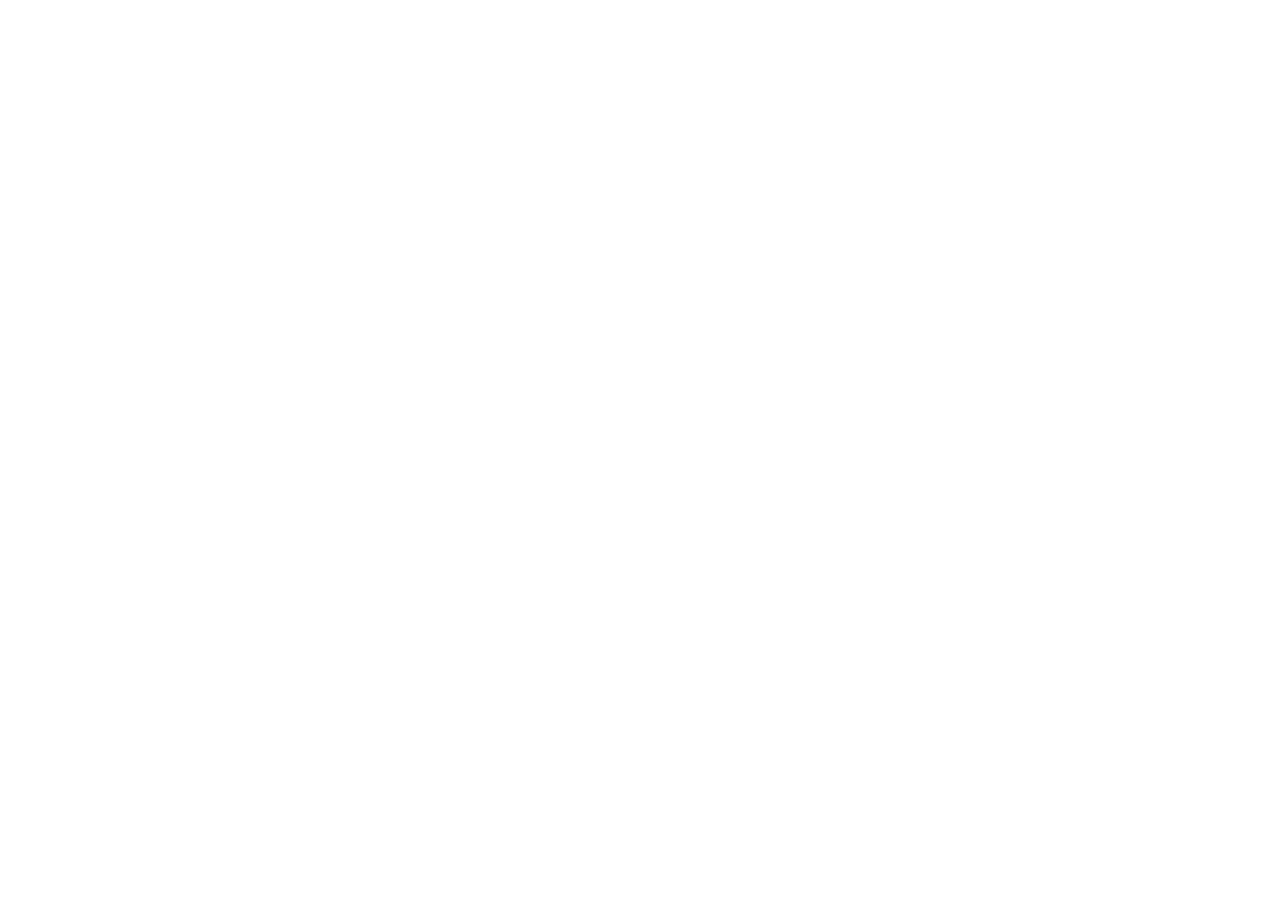
==== index.html @ fae5e997 "Updating with basic structure" ====
<!DOCTYPE html>
<html lang="en">
<head>
    <meta charset="UTF-8">
    <meta http-equiv="X-UA-Compatible" content="IE=edge">
    <meta name="viewport" content="width=device-width, initial-scale=1.0">
    <title>JS Fundamentals Quiz for ALL</title>
    <style src="/style.css"></style>
</head>
<body>
    <script src="script.js"></script>
</body>
</html>
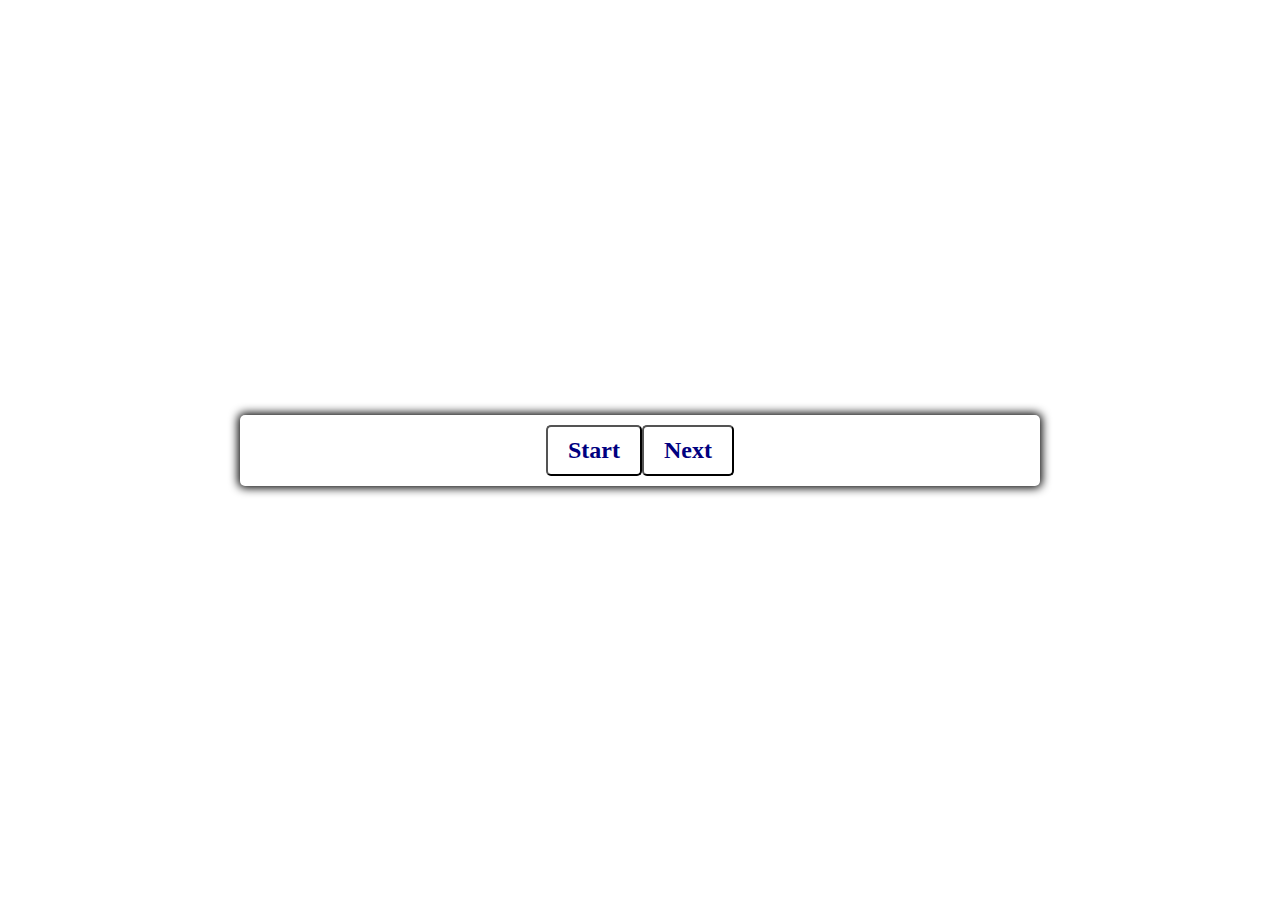
==== commit 7560e672: "Updating format and attempts" ====
--- a/index.html
+++ b/index.html
@@ -4,10 +4,27 @@
     <meta charset="UTF-8">
     <meta http-equiv="X-UA-Compatible" content="IE=edge">
     <meta name="viewport" content="width=device-width, initial-scale=1.0">
-    <title>JS Fundamentals Quiz for ALL</title>
-    <style src="/style.css"></style>
+    <title>Amy is Quizzing You</title>
+    <link href="style.css" rel="stylesheet">
 </head>
-<body>
-    <script src="script.js"></script>
+<body> 
+    <!-- A container to hold the quiz with Questions, Answers, Controls(Start and Next) -->
+    <div class="container">
+        <div id="questionContainer" class="hide">
+            <div id="questions">Question</div>
+            <div id="answerBtns" class="btnGrid">
+                <button class="btn">Answer 1</button>
+                <button class="btn">Answer 2</button>
+                <button class="btn">Answer 3</button>
+                <button class="btn">Answer 4</button>             
+            </div>
+        </div>
+        <div class="controls">
+            <button id="startBtn" class="startBtn btn">Start</button>
+            <button id="nextBtn" class="nextBtn btn">Next</button>
+        </div>
+    </div>
+
 </body>
+<script src="script.js"></script>
 </html>--- a/style.css
+++ b/style.css
@@ -0,0 +1,79 @@
+*, *::before, *::after {
+    box-sizing: border-box;
+    font-family: Georgia, 'Times New Roman', Times, serif;
+}
+
+:root {
+    box-sizing: border-box;
+    /* Choose to change colors based on default, wrong or right answers */
+    --hueDefault: gray;
+    --hueWrong: pink;
+    --hueRight: palegreen;
+}
+
+body {
+    padding: 0;
+    margin: 0;
+    display: flex;
+    justify-content: center;
+    align-items: center;
+    width: 100vw;
+    height: 100vh;
+}
+
+body.right {
+    --hue: var(--hueRight);
+}
+
+body.wrong {
+    --hue: var(--hueWrong);
+}
+
+.container{
+    width: 800px;
+    max-width: 80%;
+    background-color: white;
+    border-radius: 5px;
+    padding: 10px;
+    box-shadow: 0 0 10px 2px;
+}
+
+.btnGrid{
+    display: grid;
+    grid-template-columns: repeat(2, auto);
+    gap: 10px;
+    margin: 20px 0;
+}
+
+.btn {
+    --hue: var(--hueDefault);
+    background-color: white;
+    border-radius: 5px;
+    padding: 5px 10 px;
+    color: navy;
+}
+
+.btn.right {
+    --hue: var(--hueRight);
+}
+
+.btn.wrong {
+    --hue: var(--hueWrong);
+}
+
+.startBtn, .nextBtn {
+    font-size: 1.5rem;
+    font-weight: bolder;
+    padding: 10px 20px;
+}
+
+.controls {
+    display: flex;
+    justify-content: center;
+    align-items: center;
+}
+
+/* Hide what we don't need on page */
+.hide {
+    display: none;
+}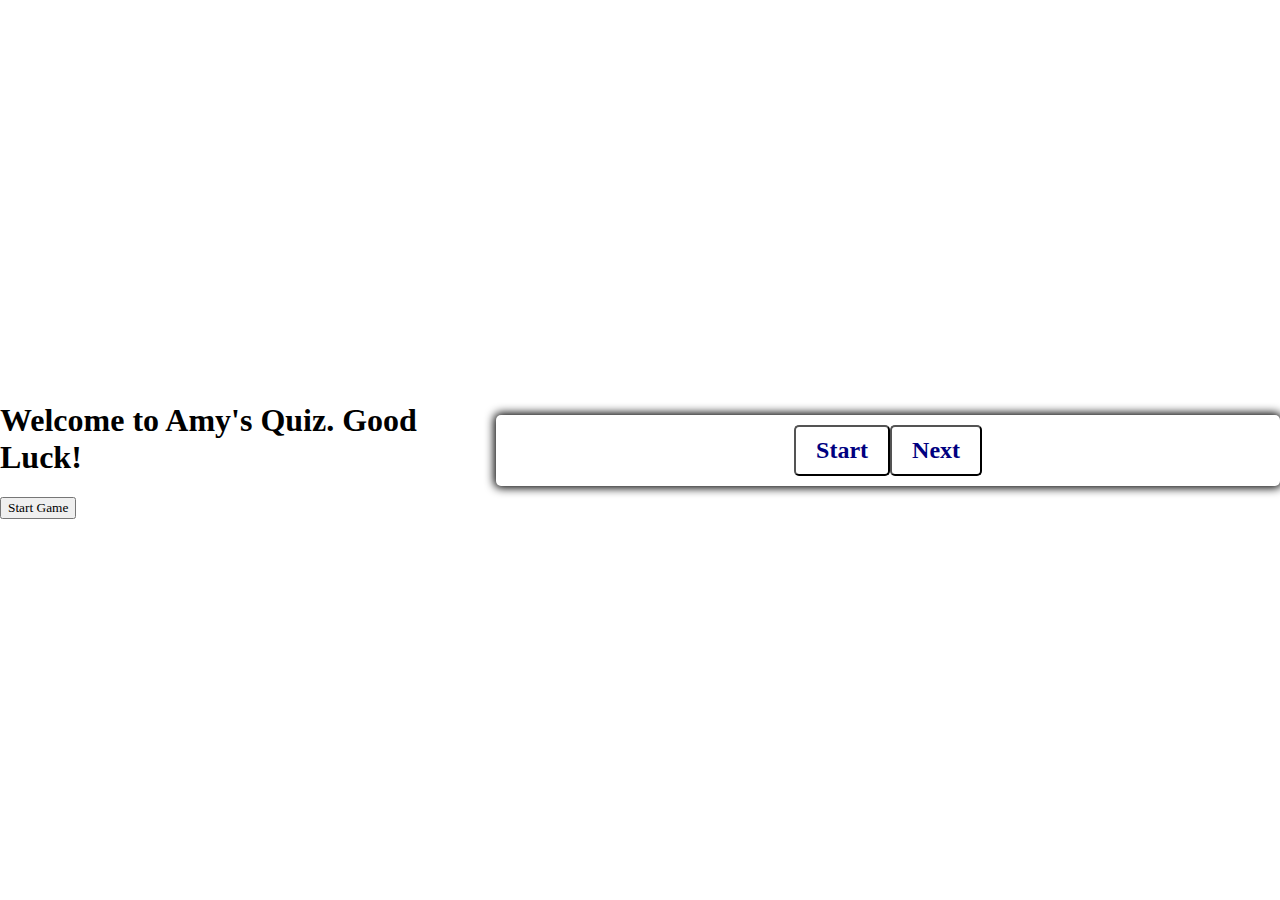
==== commit 69461d71: "Updating after brainstorming with classmates." ====
--- a/index.html
+++ b/index.html
@@ -9,9 +9,13 @@
 </head>
 <body> 
     <!-- A container to hold the quiz with Questions, Answers, Controls(Start and Next) -->
+    <div id="start screen">
+        <h1>Welcome to Amy's Quiz. Good Luck!</h1>
+        <button id="start button">Start Game</button>
+    </div>
     <div class="container">
         <div id="questionContainer" class="hide">
-            <div id="questions">Question</div>
+            <div id="questions"></div>
             <div id="answerBtns" class="btnGrid">
                 <button class="btn">Answer 1</button>
                 <button class="btn">Answer 2</button>
@@ -24,7 +28,7 @@
             <button id="nextBtn" class="nextBtn btn">Next</button>
         </div>
     </div>
-
+    <script src="attempt2script.js"></script>
+    <script src="script.js"></script>
 </body>
-<script src="script.js"></script>
 </html>